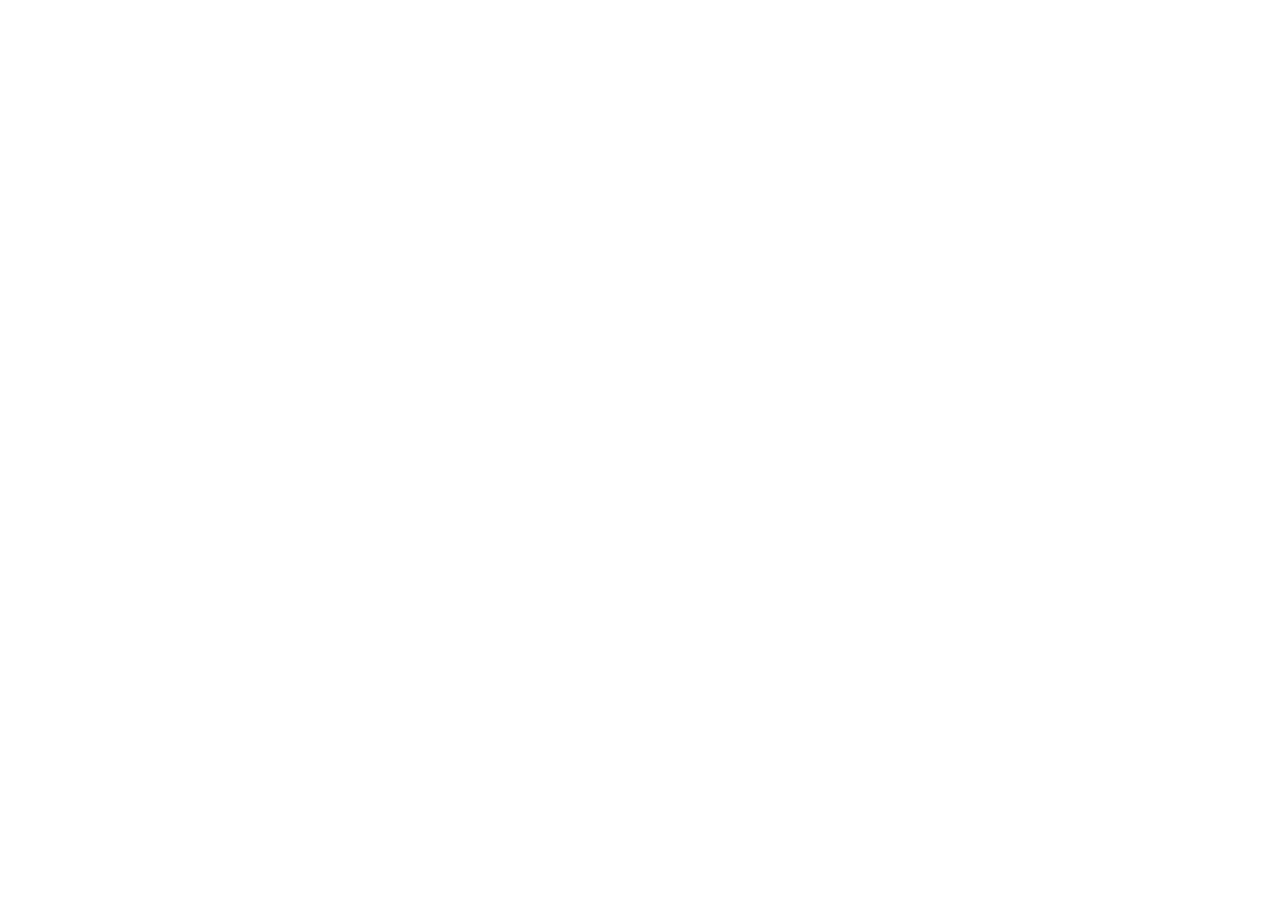
==== Week 3/Assignment/HW 3/index.html @ 5c737466 "Welton's HW 2" ====
<!DOCTYPE html>
<html>
<head>
	<title></title>
<link rel="stylesheet" type="text/css" href="style.css">

</head>



<body>

<header class="top-content">
	
</header>

<section class="left-content">
	
</section>

<aside class="right-content">
	
</aside>

<footer class=:"bottom-content">
	


</footer>










</body>
</html>
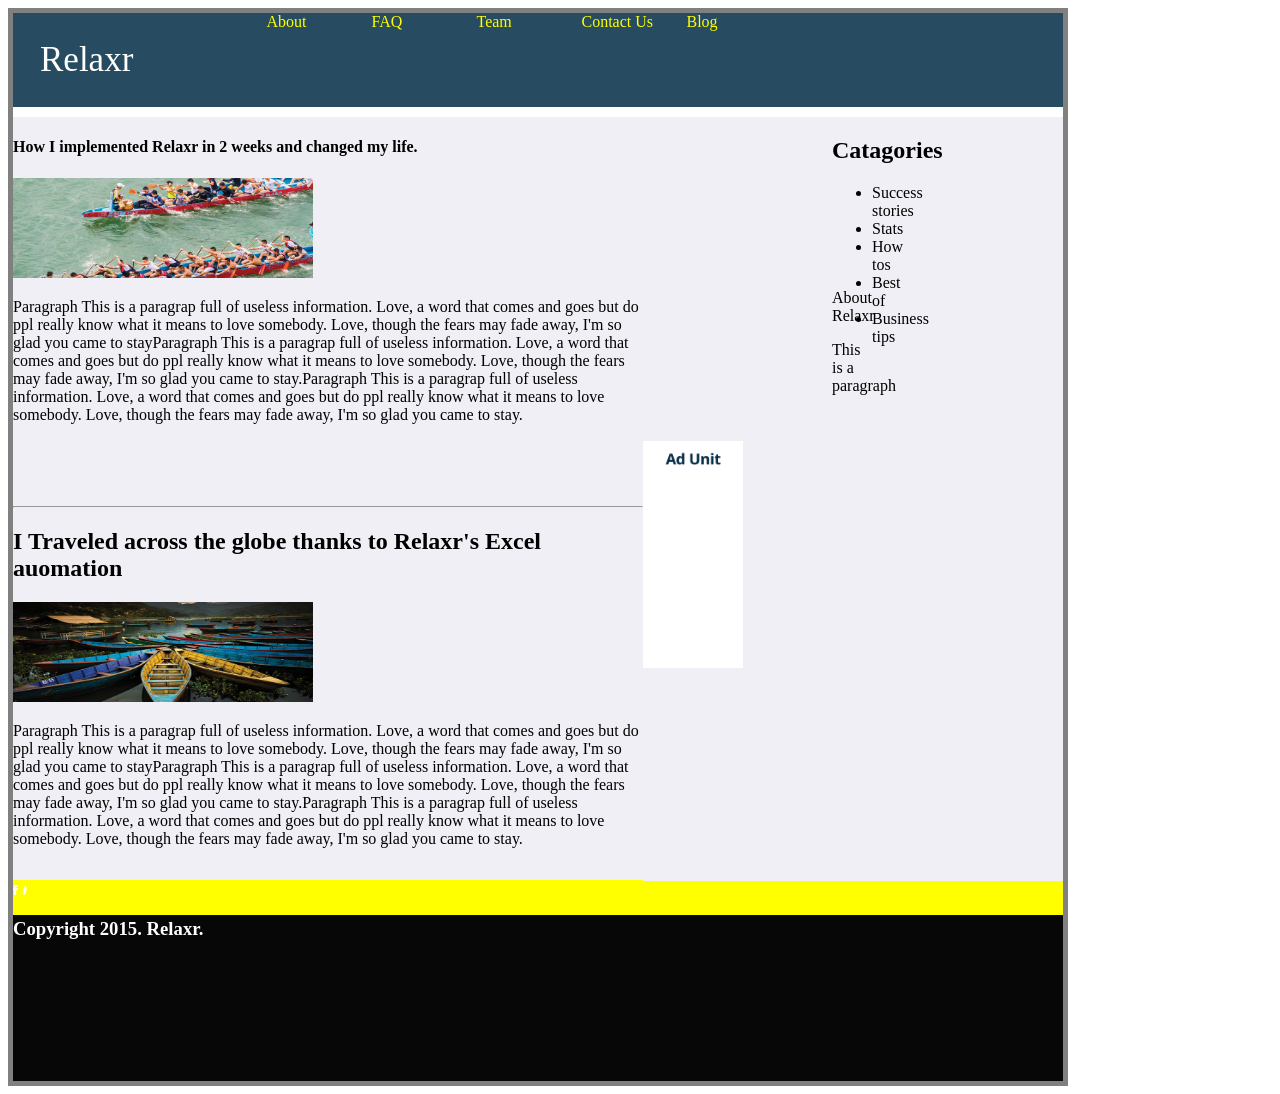
==== commit 6e19c215: "Homework assignment 3" ====
--- a/Week 3/Assignment/HW 3/index.html
+++ b/Week 3/Assignment/HW 3/index.html
@@ -9,32 +9,96 @@
 
 
 <body>
+	<section id="all-content">
+		<header class="top-content">
+			<div class="b1">Relaxr</div> 
+			<div class="b2">About</div>
+			<div class="b3">FAQ</div>
+			<div class="b4">Team</div>
+			<div class="b5">Contact Us</div>
+			<div class="b6">Blog</div>
+		</header>
 
-<header class="top-content">
+
+		<section class="left-content"> 
+
+
+			<section class="main-content-1">
+
+				<h1> How I implemented Relaxr in 2 weeks and changed my life. </h1>
+				<img src="blog_photo1.jpg" width="300" height="100">
+				<p> Paragraph This is a paragrap full of useless information. Love, a word that comes and goes
+				but do ppl really know what it means to love somebody. Love, though the fears may fade away, I'm so 
+				glad you came to stayParagraph This is a paragrap full of useless information. Love, a word that comes and goes
+				but do ppl really know what it means to love somebody. Love, though the fears may fade away, I'm so 
+				glad you came to stay.Paragraph This is a paragrap full of useless information. Love, a word that comes and goes
+				but do ppl really know what it means to love somebody. Love, though the fears may fade away, I'm so 
+				glad you came to stay.</p>
+
+
+						</section>
+		<hr>
+
+		
+			<section class="main-content-2">
+
+			<h2> I Traveled across the globe thanks to Relaxr's Excel auomation </h2>
+
+			<img src="blog_photo2.jpg" width="300" height="100">
+
+			<p> Paragraph This is a paragrap full of useless information. Love, a word that comes and goes
+			but do ppl really know what it means to love somebody. Love, though the fears may fade away, I'm so 
+			glad you came to stayParagraph This is a paragrap full of useless information. Love, a word that comes and goes
+			but do ppl really know what it means to love somebody. Love, though the fears may fade away, I'm so 
+			glad you came to stay.Paragraph This is a paragrap full of useless information. Love, a word that comes and goes
+			but do ppl really know what it means to love somebody. Love, though the fears may fade away, I'm so 
+			glad you came to stay. </p>
+			</section>
+
+			<div class="yellow-block"></div>
+			
+				
+			
+
 	
-</header>
+		</section>
 
-<section class="left-content">
-	
-</section>
-
-<aside class="right-content">
-	
-</aside>
-
-<footer class=:"bottom-content">
+		<aside class="right-content">
 	
 
+			<section class="catagories">
 
-</footer>
+				<h2> Catagories </h2>
+				<ul>
+					<li> Success stories </li>
+					<li> Stats </li>
+					<li> How tos </li>
+					<li> Best of </li>
+					<li> Business tips </li>
+
+				</ul>
+			</section>
 
 
+			<section class="about">About Relaxr 
 
+				<p>This is a paragraph</p>
 
+			</section>
 
+			<img src="ad-unit.png" width="100">
+	
+		</aside>
 
+		
 
+		<footer class="bottom-content">
+   		 		<img src="facebook.png" height="10" width="5">
+    		<img src="twitter.png" height="10" width="5">
+    		<h3>Copyright 2015. Relaxr.</h3>
 
+		</footer>
+	</section>
 
 
 </body>
--- a/Week 3/Assignment/HW 3/style.css
+++ b/Week 3/Assignment/HW 3/style.css
@@ -0,0 +1,109 @@
+
+.top-content{
+	width: 100%;
+    height: 94px;
+    background: #274b61;
+    margin-bottom: 10px;
+
+}
+
+
+.left-content{
+	float: left;
+    width: 60%;
+    height: 700px;
+    background: #efeff5;
+    margin:0px;
+}
+
+.right-content{
+    float: right;
+    width: 40%;
+    height: 764px;
+    background: #efeff5;
+    margin: 0px;
+}
+
+.bottom-content{
+    clear: both;
+    width: 100%;
+    height: 200px;
+    background: #070708;
+    margin-bottom: 0px;
+    color: white;
+    size: 12px
+    
+}
+
+.catagories{
+    width: 10%;
+    height: 152px;
+    background: #efeff5;
+    margin: auto;
+    
+}
+
+.main-content-1{
+    width: 100%;
+    height: 360px;
+    background: #efeff5;
+
+}
+
+.main-content-2{
+    width: 100%;
+    height: 352px;
+    background: #efeff5;
+
+}
+
+body{
+align-content: center;
+}
+
+#all-content{
+
+    width: 1050px;
+    padding: 0px;
+    border: 5px solid gray;
+    margin: 200;
+}
+
+.b2, .b3, .b4, .b5, .b6{
+
+display:inline-block;
+position: relative;
+margin-bottom: 5px;
+float:left;
+width:10%;
+color: yellow;
+
+}
+.b1{
+display:inline-block;
+position: relative;
+margin: 27px;
+float:left;
+width:19%;
+color: white;
+font-size: 35px;
+}
+
+.yellow-block{
+
+    background: yellow;
+    height: 35px;
+    width: 1050px;
+}
+
+.center{
+    margin:auto;
+}
+
+.about{
+    width: 10%;
+    height: 152px;
+    background: #efeff5;
+    margin: auto;
+}
+
